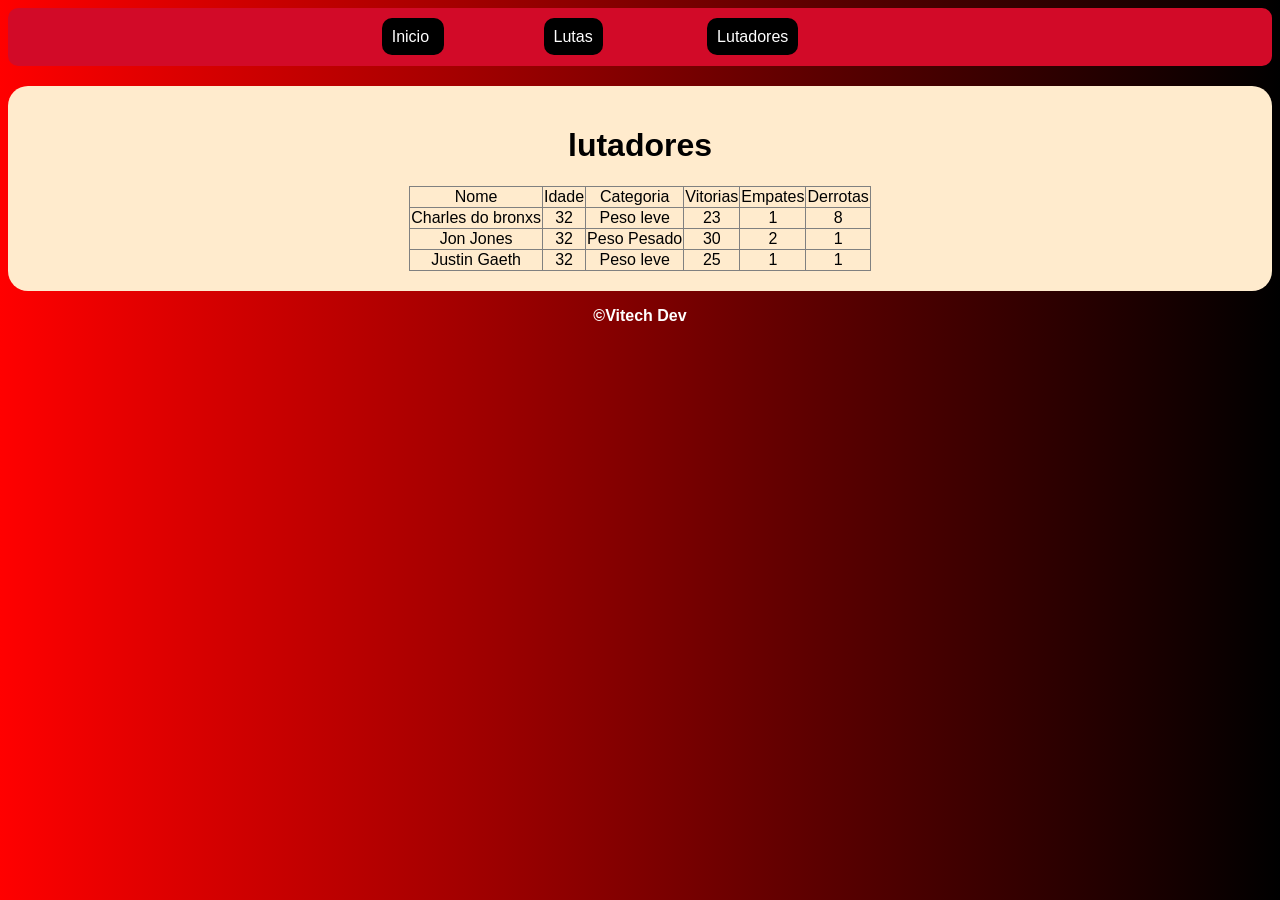
==== lutadores.html @ 5b121d42 "site ufc da turma ffrontend" ====
<!DOCTYPE html> 
<html lang="pt-BR"> 
<head> 
    <meta charset="UTF-8"> 
    <meta http-equiv="X-UA-Compatible" content="IE=edge"> 
    <meta name="viewport" content="width=device-width, initial-scale=1.0"> <!-- Configuraçao que garante que o site abra em 100% da tela que ele estiver -->
    <title>Site simples</title> 
    <link rel="stylesheet" href="style.css">
    <link rel="shortcut icon" href="icone.png" type="image/x-icon"> <!-- Mudar o icone do site -->
</head>
<body> 
    
    <header>
        <a href="index.html"> Inicio </a>
        <a href="lutas.html">Lutas</a>
        <a href="lutadores.html"> Lutadores</a>
    </header>

    <main>
        <h1>lutadores</h1>
        <table border="1">
            <tr>
                <td>Nome</td>
                <td>Idade</td>
                <td>Categoria</td>
                <td>Vitorias</td>
                <td>Empates</td>
                <td>Derrotas</td>
            </tr>
            <tr>
                <td>Charles do bronxs</td>
                <td>32</td>
                <td>Peso leve</td>
                <td>23</td>
                <td>1</td>
                <td>8</td>
            </tr>
            <tr>
                <td>Jon Jones</td>
                <td>32</td>
                <td>Peso Pesado</td>
                <td>30</td>
                <td>2</td>
                <td>1</td>
            </tr>
            <tr>
                <td>Justin Gaeth</td>
                <td>32</td>
                <td>Peso leve</td>
                <td>25</td>
                <td>1</td>
                <td>1</td>
            </tr>
        </table>
    </main>

    <footer>
        <p>&copy;Vitech Dev </p>
    </footer>


</body>
</html>
---- style.css ----
/* 
    padding - Espaçamento interno
    font-family - muda a fonte
    border-radius - Arredonda as bordas
    transition - Cria uma transição passando o tempo dela
    font-weigt - Peso da fonte, deixar negrito
    margin - Margem do elemento.
    margin-left - Margem da esquerda
    margin-right - Margem da direita
    margin-top - Margem de cima
    margin-bottom - Margem de baixo
    text-decoration - Decoração do texto, no caso aqui utilizado para tirar o underline do link 
    width - Largura
    background-image: linear-gradient - Passa o um efeito degrade. 

*/

body{
    font-family:Verdana, Geneva, Tahoma, sans-serif ;
    background-image: linear-gradient(to right, red,black);
}

header{
    border-radius: 10px;
    padding: 20px;
    background-color:#d20a28;
    text-align: center;

}

footer{
    text-align: center;
    color: white;
    font-weight: bold;
}

a{
    color: white;
    margin-right: 100px;
    background-color: black;
    padding: 10px;
    border-radius: 10px;
    
    text-decoration: none;
}

a:hover{
    background-color: #909090;
    transition: 0.4s ;
}

main{
    border-radius: 20px;
    background-color: blanchedalmond;
    text-align: center;
    margin-top: 20px;
    padding: 20px;
}
img{
    width: 50vw;
    
}

table{
    border-collapse: collapse;
    margin: 0 auto;
}
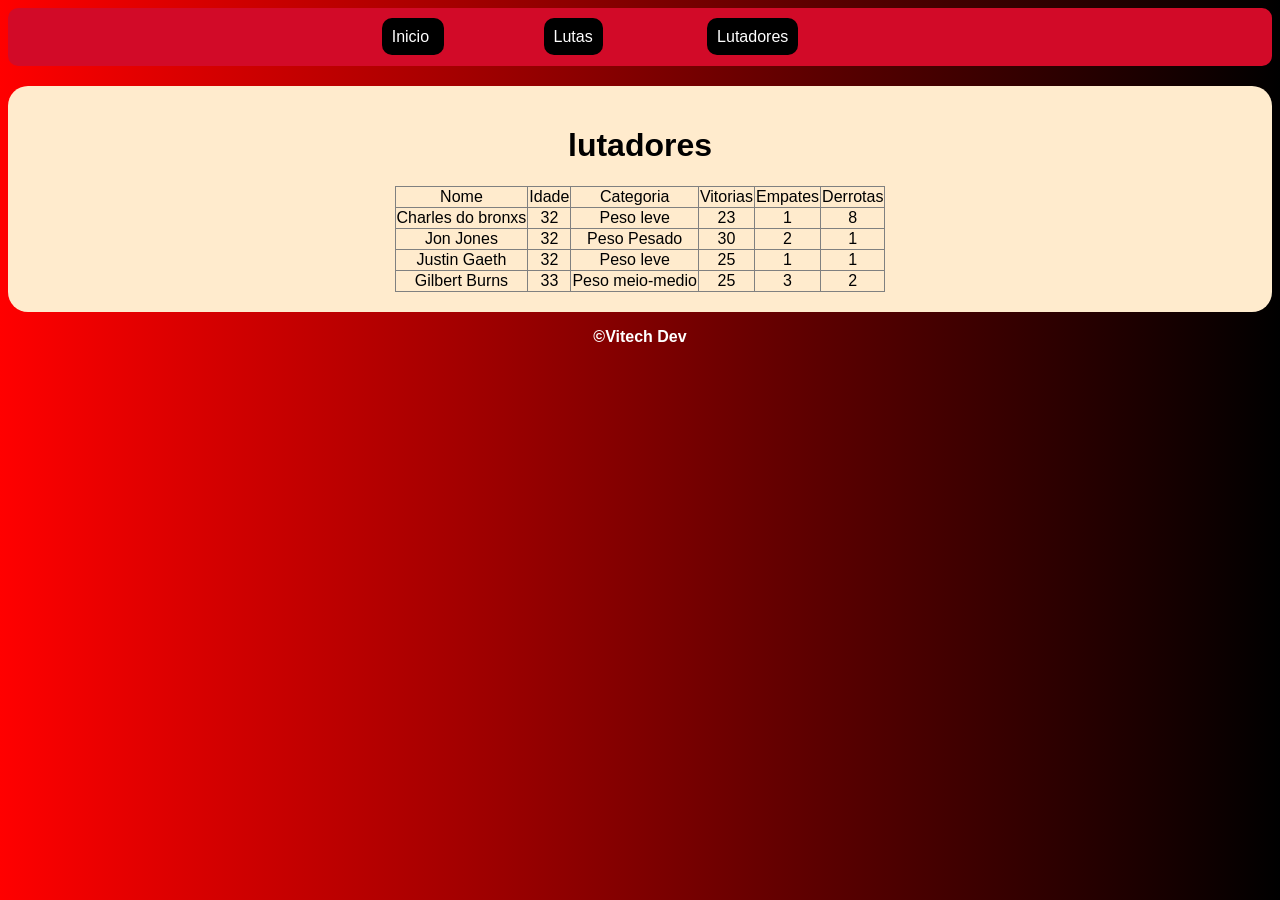
==== commit d36fdf8a: "Adicionando novo lutador" ====
--- a/lutadores.html
+++ b/lutadores.html
@@ -51,6 +51,14 @@
                 <td>1</td>
                 <td>1</td>
             </tr>
+            <tr>
+                <td>Gilbert Burns</td>
+                <td>33</td>
+                <td>Peso meio-medio</td>
+                <td>25</td>
+                <td>3</td>
+                <td>2</td>
+            </tr>
         </table>
     </main>
 
